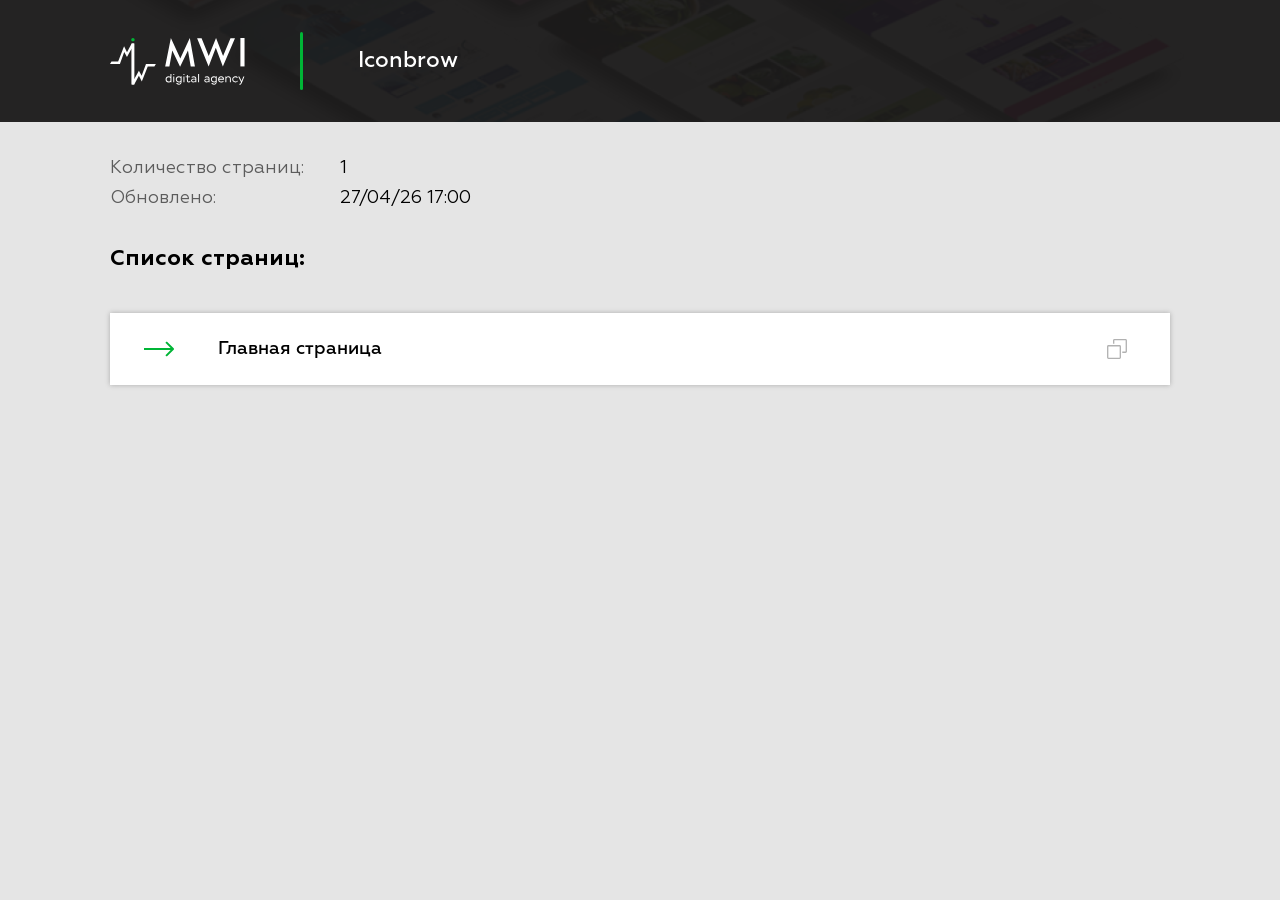
==== index.html @ 5b8f2244 "first commit" ====
<!DOCTYPE html>
<html lang="ru">
	<head>
		<meta http-equiv="Content-Type" content="text/html; charset=utf-8">
		<!-- Переключение IE в последнию версию, на случай если в настройках пользователя стоит меньшая -->
		<meta http-equiv="X-UA-Compatible" content="IE=edge">

		<!-- Адаптирование страницы для мобильных устройств -->
		<meta name="viewport" content="width=device-width, initial-scale=1, maximum-scale=1">

		<!-- Запрет распознования номера телефона -->
		<meta name="format-detection" content="telephone=no">
		<meta name="SKYPE_TOOLBAR" content ="SKYPE_TOOLBAR_PARSER_COMPATIBLE">

		<!-- Заголовок страницы -->
		<title>Digital-агентство полного цикла. Создание и продвижение сайтов, SEO-оптимизация и контекстная реклама, а также комплексная поддержка</title>

		<!-- Данное значение часто используют(использовали) поисковые системы -->
		<meta name="description" content="">
		<meta name="keywords" content="">

		<!-- Традиционная иконка сайта, размер 16x16, прозрачность поддерживается. Рекомендуемый формат: .ico или .png -->
		<link rel="shortcut icon" href="images/favicon.ico">

		<!-- Подключение файлов стилей -->
		<link rel="stylesheet" href="stubMwi_css/stubMwi.css">
	</head>

	<body>
		<!-- Основная часть -->
		<div class="heade_stub">
			<div class="cont_stub">
				<div class="logo">
					<div>
						<img src="stubMwi_img/mwiLogo.svg" alt="">
					</div>
				</div>

				<div class="sep"></div>

				<div class="name_stub">Iconbrow</div>
			</div>
		</div>


		<section class="section_stub">
			<div class="cont_stub">
				<div class="info">
					<div class="line">
						<div class="desc">Количество страниц:</div>

						<div class="val">1</div>
					</div>

					<div class="line">
						<div class="desc">Обновлено:</div>

						<div class="val">27/04/26 17:00</div>
					</div>
				</div>

				<div class="title">Список страниц:</div>

				<div class="pages">
					<a href="main.html" class="page tooltip">
						Главная страница

						<button type="button" class="copy" data-href-link="main.html"></button>

						<span class="tooltip_text">Ссылка скопирована</span>
					</a>
				</div>
			</div>
		</section>
		<!-- End Основная часть -->


		<!-- Подключение javascript файлов -->
		<script src="https:/code.jquery.com/jquery-3.5.1.min.js" integrity="sha256-9/aliU8dGd2tb6OSsuzixeV4y/faTqgFtohetphbbj0=" crossorigin="anonymous"></script>

		<script>
			$(function(){
				$('body').on('click', '.pages .page .copy', function(e) {
					e.preventDefault()
					$(this).parent().addClass('show')
					let value = $(this).data('href-link')

					let $temp = $("<input>")

					$("body").append($temp)

					$temp.val(value).select()

					document.execCommand("copy")

					$temp.remove()

					setTimeout(function(){
						$('.pages .page').removeClass('show')
					}, 1000)
				})
			})
		</script>
	</body>
</html>
---- stubMwi_css/stubMwi.css ----
@font-face
{
    font-family: 'Geometria';
    font-weight: normal;
    font-style: normal;

    font-display: swap;
    src: url('../stubMwi_fonts/Geometria.woff') format('woff'),
    url('../stubMwi_fonts/Geometria.ttf') format('truetype');
}

@font-face
{
    font-family: 'Geometria';
    font-weight: 500;
    font-style: normal;

    font-display: swap;
    src: url('../stubMwi_fonts/Geometria-Medium.woff') format('woff'),
    url('../stubMwi_fonts/Geometria-Medium.ttf') format('truetype');
}

@font-face
{
    font-family: 'Geometria';
    font-weight: 700;
    font-style: normal;

    font-display: swap;
    src: url('../stubMwi_fonts/Geometria-Bold.woff') format('woff'),
    url('../stubMwi_fonts/Geometria-Bold.ttf') format('truetype');
}


*
{
    box-sizing: border-box;
    margin: 0;
    padding: 0;
}

*:before,
*:after
{
    box-sizing: border-box;
}

img
{
    border: none;
}

textarea
{
    overflow: auto;
}

input,
textarea,
input:active,
textarea:active
{
    -webkit-border-radius: 0;
            border-radius: 0;
         outline: none transparent !important;
    box-shadow: none;

    -webkit-appearance: none;
            appearance: none;
    -moz-outline: none !important;
}

input[type=submit],
button[type=submit],
input[type=reset],
button[type=reset]
{
    -webkit-border-radius: 0;

    -webkit-appearance: none;
}

:focus
{
    outline: none;
}

:hover,
:active
{
    -webkit-tap-highlight-color: rgba(0,0,0,0);
    -webkit-touch-callout: none;
}


::-ms-clear
{
    display: none;
}



/*---------------
    Main styles
---------------*/
html
{
    background: #e5e5e5;

    -webkit-font-smoothing: antialiased;
    -moz-osx-font-smoothing: grayscale;
        -ms-text-size-adjust: 100%;
    -webkit-text-size-adjust: 100%;
}


body
{
    color: #000;
    font: 18px/23px 'Geometria';

    -webkit-tap-highlight-color: transparent;
    -webkit-touch-callout: none;
    -webkit-overflow-scrolling: touch;
    text-rendering: optimizeLegibility;
    text-decoration-skip: objects;
}

.cont_stub
{
    width: 100%;
    max-width: 1090px;
    margin: 0 auto;
    padding: 0 15px;
}


.heade_stub
{
    position: relative;

    padding: 32px 0;

    background: url(../stubMwi_img/bg_headStub.jpg) 50%/cover no-repeat;
}

.heade_stub:before
{
    position: absolute;
    top: 0;
    left: 0;

    width: 100%;
    height: 100%;

    content: '';

    background: rgba(28, 27, 27, .96);
}

.heade_stub .cont_stub
{
    position: relative;

    display: flex;

    justify-content: flex-start;
    align-items: center;
    align-content: center;
    flex-wrap: nowrap;
}

.heade_stub .logo
{
    flex-shrink: 0;
}

.heade_stub .logo a,
.heade_stub .logo img
{
    display: block;

    max-width: 100%;
}

.heade_stub .sep
{
    width: 3px;
    height: 58px;
    margin: 0 55px;

    border-radius: 50px;
    background: #00b536;

    flex-shrink: 0;
}

.heade_stub .name_stub
{
    color: #fff;
    font-size: 22px;
    font-weight: 500;
    line-height: normal;
}


.section_stub
{
    padding: 35px 0;
}

.section_stub .title
{
    font-size: 22px;
    font-weight: 700;
    line-height: 28px;
}

.section_stub .info
{
    margin-bottom: 35px;
}

.section_stub .info .line
{
    display: flex;

    justify-content: flex-start;
    align-items: flex-start;
    align-content: flex-start;
    flex-wrap: nowrap;
}

.section_stub .info .line + .line
{
    margin-top: 7px;
}

.section_stub .info .desc
{
    color: rgba(0,0,0,.6);

    width: 210px;
}

.section_stub .info .val
{
    width: calc(100% - 230px);
    margin-left: 20px;
}

.pages
{
    margin-top: 40px;
}

.pages .page
{
    color: #000;
    font-weight: 500;

    position: relative;

    display: block;
    display: flex;

    min-height: 72px;
    padding: 10px 80px 10px 108px;

    transition: .4s linear;
    text-decoration: none;

    background: #fff;
    box-shadow: 0 0 5px rgba(0, 0, 0, .25);

    justify-content: flex-start;
    align-items: center;
    align-content: center;
    flex-wrap: wrap;
}

.pages .page:hover
{
    color: #00b536;
}

.pages .page + .page
{
    margin-top: 15px;
}

.pages .page:before
{
    position: absolute;
    top: 50%;
    left: 34px;

    width: 30px;
    height: 16px;
    margin-top: -8px;

    content: '';
    transition: .4s linear;

    background: url(../stubMwi_img/arrow_stub.svg) 0 0 no-repeat;
}

.pages .page:hover:before
{
    left: 60px;
}

.pages .page .copy
{
    position: absolute;
    top: 50%;
    right: 43px;

    display: block;

    width: 20px;
    height: 20px;
    margin-top: -10px;

    cursor: pointer;
    transition: .2s linear;

    opacity: .3;
    border: none;
    background: url(../stubMwi_img/copy_stub.svg) 0 0 no-repeat;
}

.pages .page .copy:hover
{
    opacity: 1;
}

.pages .page .tooltip_text
{
    color: #000;
    font-size: 14px;
    line-height: 18px;

    position: absolute;
    z-index: 99;
    right: 0;
    bottom: calc(100% + 12px);

    display: block;
    visibility: hidden;

    width: 200px;
    padding: 15px 20px;

    transition: .2s linear;
    text-align: center;
    pointer-events: none;

    opacity: 0;
    background: #fff;
    box-shadow: 0 0 5px rgba(0,0,0,.25);
}

.pages .page .tooltip_text:before
{
    position: absolute;
    z-index: 1;
    right: 48px;
    bottom: -7px;

    display: block;

    width: 14px;
    height: 14px;

    content: '';
    transform: rotate(45deg);

    background: #fff;
    box-shadow: 0 0 5px rgba(0,0,0,.25);
}

.pages .page .tooltip_text:after
{
    position: absolute;
    z-index: 2;
    bottom: 0;
    left: 0;

    display: block;

    width: 100%;
    height: 15px;

    content: '';

    background: #fff;
}

.pages .page.show .tooltip_text
{
    visibility: visible;

    opacity: 1;
}


@media (max-width: 767px)
{
    body
    {
        font-size: 16px;
        line-height: 20px;
    }


    .heade_stub
    {
        padding: 15px 0;
    }

    .heade_stub .logo
    {
        width: 100px;
    }

    .heade_stub .sep
    {
        margin: 0 20px;
    }

    .heade_stub .name_stub
    {
        font-size: 18px;
    }


    .section_stub .info .desc
    {
        width: 190px;
    }

    .section_stub .info .val
    {
        width: calc(100% - 210px);
        margin-left: 20px;
    }


    .pages .page
    {
        padding-right: 50px;
        padding-left: 70px;
    }

    .pages .page:before
    {
        left: 15px;
    }

    .pages .page:hover:before
    {
        left: 30px;
    }

    .pages .page .copy
    {
        right: 15px;
    }

    .pages .page .tooltip_text:before
    {
        right: 18px;
    }
}


@media (max-width: 479px)
{
    body
    {
        font-size: 14px;
        line-height: 18px;
    }


    .heade_stub
    {
        padding: 10px 0;
    }

    .heade_stub .cont_stub
    {
        flex-wrap: wrap;
    }

    .heade_stub .logo
    {
        margin: 0 auto;
    }

    .heade_stub .sep
    {
        display: none;
    }

    .heade_stub .name_stub
    {
        font-size: 16px;

        width: 100%;
        margin-top: 20px;

        text-align: center;
    }


    .section_stub .info .desc
    {
        width: auto;
    }

    .section_stub .info .val
    {
        width: auto;
    }


    .pages .page
    {
        min-height: 60px;
    }
}
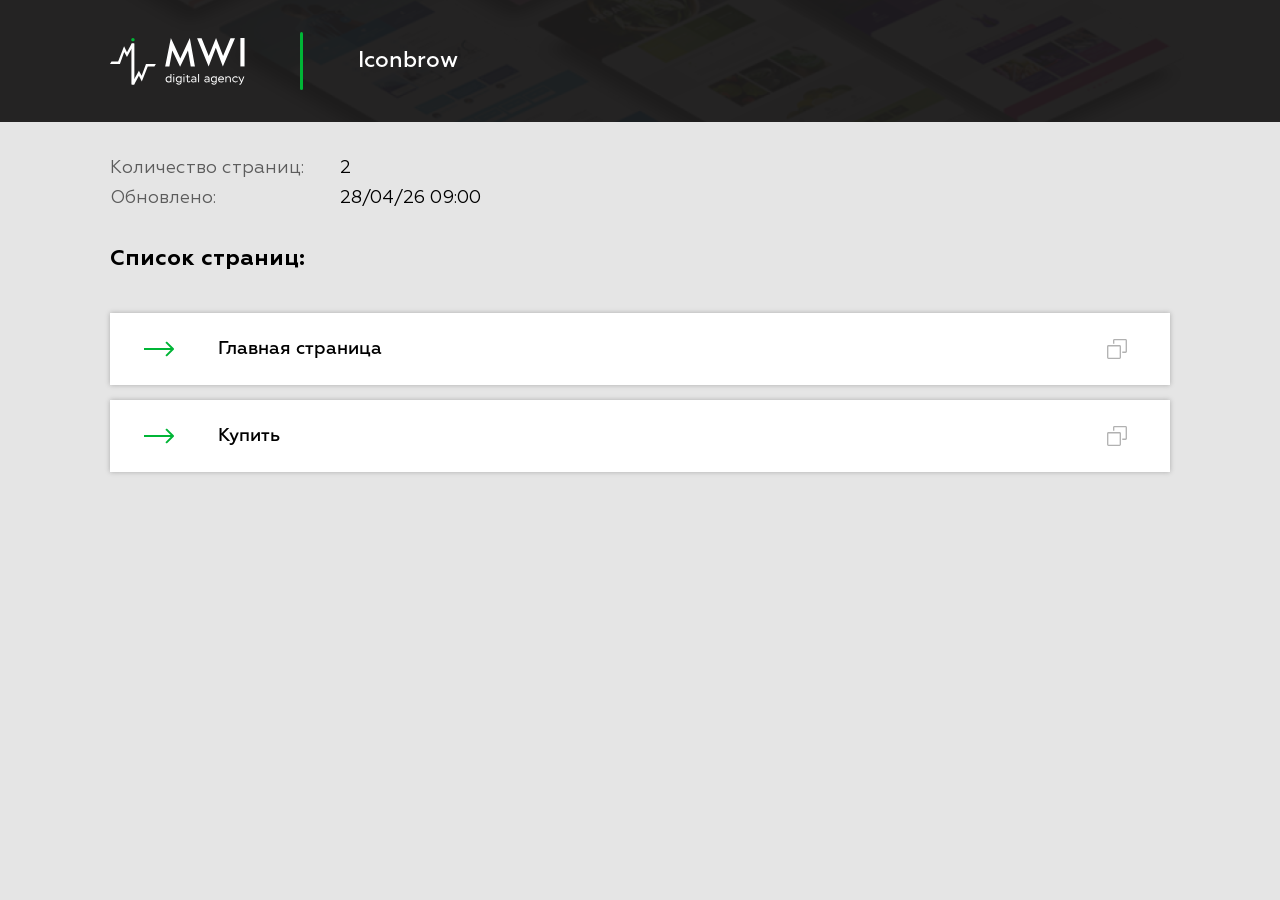
==== commit 87f98c8e: "buy page" ====
--- a/index.html
+++ b/index.html
@@ -49,13 +49,13 @@
 					<div class="line">
 						<div class="desc">Количество страниц:</div>
 
-						<div class="val">1</div>
+						<div class="val">2</div>
 					</div>
 
 					<div class="line">
 						<div class="desc">Обновлено:</div>
 
-						<div class="val">27/04/26 17:00</div>
+						<div class="val">28/04/26 09:00</div>
 					</div>
 				</div>
 
@@ -64,6 +64,13 @@
 				<div class="pages">
 					<a href="main.html" class="page tooltip">
 						Главная страница
+
+						<button type="button" class="copy" data-href-link="main.html"></button>
+
+						<span class="tooltip_text">Ссылка скопирована</span>
+					</a>
+					<a href="buy.html" class="page tooltip">
+						Купить
 
 						<button type="button" class="copy" data-href-link="main.html"></button>
 
